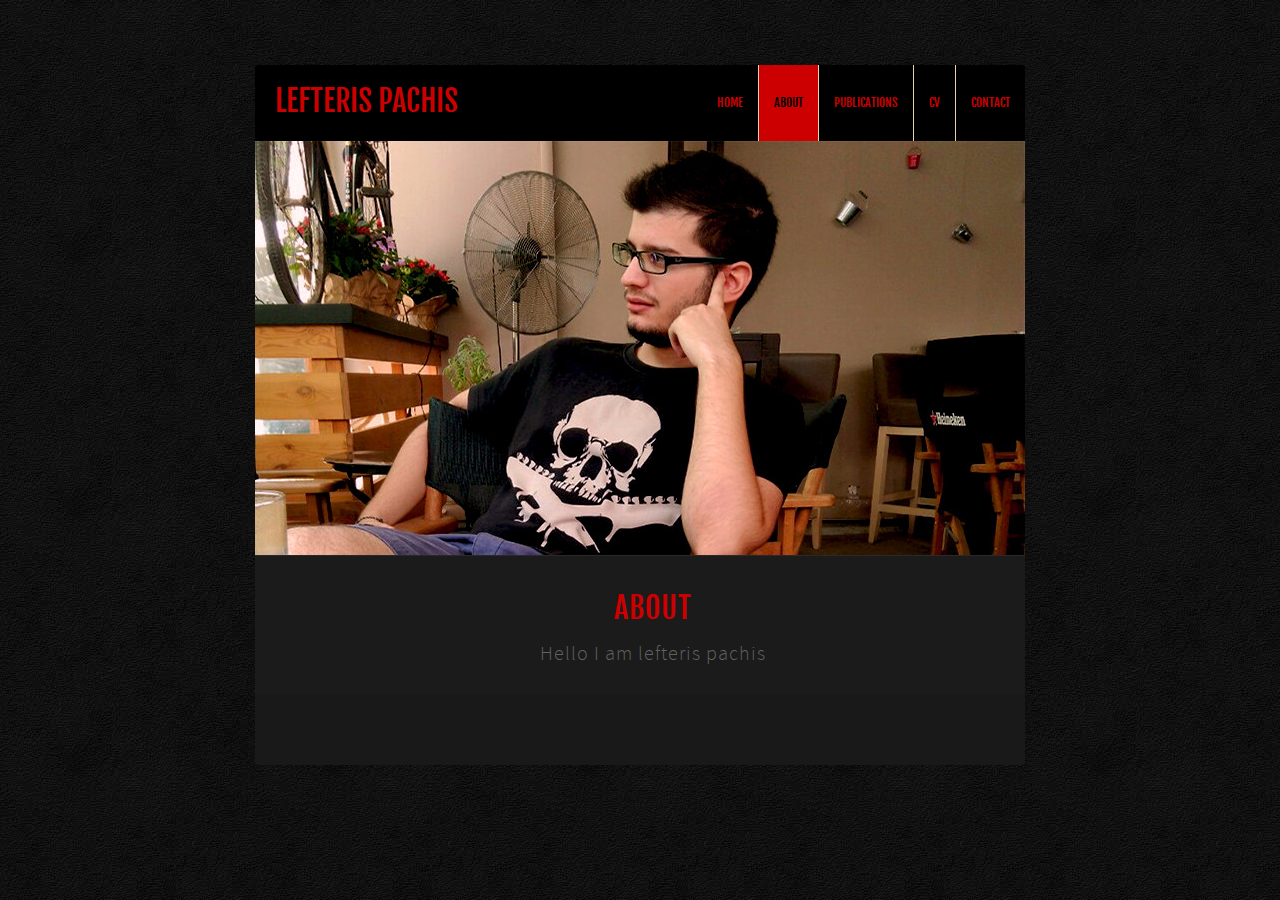
==== about.html @ 5c7da32f "first" ====
<!DOCTYPE html>
<!--[if lt IE 7]>      <html class="no-js lt-ie9 lt-ie8 lt-ie7"> <![endif]-->
<!--[if IE 7]>         <html class="no-js lt-ie9 lt-ie8"> <![endif]-->
<!--[if IE 8]>         <html class="no-js lt-ie9"> <![endif]-->
<!--[if gt IE 8]><!--> <html class="no-js"> <!--<![endif]-->
    <head>
        <meta charset="utf-8">
        <meta http-equiv="X-UA-Compatible" content="IE=edge,chrome=1">
        <title></title>
        <meta name="description" content="">
        <meta name="viewport" content="width=device-width">
       
        <link rel="stylesheet" href="css/bootstrap.css">
        <link rel="stylesheet" href="css/bootstrap-responsive.css">
        
        <link rel="stylesheet" href="css/custom-styles.css">
        
        <link rel="stylesheet" href="css/font-awesome.css">
        <link rel="stylesheet" href="css/font-awesome-ie7.css">
        
        <script src="js/modernizr-2.6.2-respond-1.1.0.min.js"></script>
    </head>
    <body>
        <!--[if lt IE 7]>
            <p class="chromeframe">You are using an <strong>outdated</strong> browser. Please <a href="http://browsehappy.com/">upgrade your browser</a> or <a href="http://www.google.com/chromeframe/?redirect=true">activate Google Chrome Frame</a> to improve your experience.</p>
        <![endif]-->

        <!-- This code is taken from http://twitter.github.com/bootstrap/examples/hero.html -->
            <div class="container">

                <div class="row-fluid">
                
                    <div class="span8 offset2">
                        <div class="site-header">
                            <a href="index.html"><div class="logo">
                                <h1>lefteris pachis</h1>
                            </div></a>
                            <div class="menu">
                                <div class="navbar">
                                    <a class="btn btn-navbar" data-toggle="collapse" data-target=".nav-collapse">
                                        <i class="fw-icon-th-list"></i>
                                    </a>
                                    <div class="nav-collapse collapse">
                                        <ul class="nav">
                                            <li><a href="index.html">Home</a></li>
                                            <li class="active"><a href="about.html">About</a></li>
                                            <li><a href="index.html#Publications">Publications</a></li>
                                            <li><a href="https://www.dropbox.com/s/b6jprabgj40kedo/CV.pdf?dl=0">Cv</a></li>
                                            <li class="no-border-right"><a href="index.html#contact-info">Contact</a></li>
                                        </ul>
                                    </div><!--/.nav-collapse -->
                                </div>
                                <div class="mini-menu">
                                    <label>
                                  <select class="selectnav">
                                    <option value="index.html">Home</option>
                                    <option value="#" selected="">About</option>
                                    <option value="index.html#Publications">Publications</option>
                                    <option value="https://www.dropbox.com/s/b6jprabgj40kedo/CV.pdf?dl=0">CV</option>
                                    <option value="index.html#contact-info">Contact</option>
                                  </select>
                                  </label>
                                  </div>
                            </div>
                        </div>
                        <div class="banner-shadow">
                        <div class="banner">
                            <div class="carousel slide" id="myCarousel">
                                        <!-- Carousel items -->
                                <div class="carousel-inner">
                                    <div class="item active">
                                        <img src="img/banner-image.jpg" alt="">
                                        <div class="carousel-caption">
                                          <div class="social-icons">
                                            <ul>
                                                <li><a href="#"><i class="fw-icon-facebook icon"></i></a></li>
                                                <li><a href="#"><i class="fw-icon-twitter icon"></i></a></li>
                                                <li><a href="#"><i class="fw-icon-linkedin icon"></i></a></li>
                                            </ul>
                                        </div>
                                        </div>
                                    </div>
                                </div>
                            </div>
                        </div>
                        </div>
                        
                        
                        <div class="portfolio-block" id="Publications">
                            <div class="portfolio-title">
                            <h1>About</h1>
                            <h2>Hello I am lefteris pachis</h2>
                            </div>
                            <div class="block">
                            <!--<a href="http://ieeexplore.ieee.org/document/7500372/" class="btn">IEEE Link</a>-->
                            </div>
                            
                            
                        </div>
                        
                        <div class="site-footer">
                            <!--<div class="row-fluid">
                                <div class="span6 align-right">
                                    <h1>Designed By</h1>
                                    <ul>
                                        <li><a href="http://www.alltemplateneeds.com">www.alltemplateneeds.com</a></li>
                                        <li><a href="http://www.alldesignneeds.com">www.alldesignneeds.com</a></li>
                                    </ul>
                                </div>
                                <div class="span6">
                                    <h1>Images From</h1>
                                    <ul>
                                        <li><a href="http://www.wallpaperswide.com">www.wallpaperswide.com </a></li>
                                        <li><a href="http://www.wallcoo.net">www.wallcoo.net</a></li>
                                    </ul>
                                </div>
                            </div>-->
                        </div>
                    </div>
                </div>
            </div>



       <script src="js/jquery-1.9.1.js"></script> 
<script src="js/bootstrap.js"></script>
<script>
$('#myCarousel').carousel({
    interval: 1800
});
</script>

    </body>
</html>
---- css/custom-styles.css ----
/* ==========================================================================
   font-family: 'fjalla_oneregular';
   font-family: 'source_sans_prolight';
   font-family: 'source_sans_probold';
   font-family: 'source_sans_proregular';
   ========================================================================== */
@font-face {
    font-family: 'fjalla_oneregular';
    src: url('../fonts/fjallaone-regular-webfont.eot');
    src: url('../fonts/fjallaone-regular-webfont.eot?#iefix') format('embedded-opentype'),
         url('../fonts/fjallaone-regular-webfont.woff') format('woff'),
         url('../fonts/fjallaone-regular-webfont.ttf') format('truetype'),
         url('../fonts/fjallaone-regular-webfont.svg#fjalla_oneregular') format('svg');
    font-weight: normal;
    font-style: normal;

}

@font-face {
    font-family: 'source_sans_proregular';
    src: url('../fonts/sourcesanspro-regular-webfont.eot');
    src: url('../fonts/sourcesanspro-regular-webfont.eot?#iefix') format('embedded-opentype'),
         url('../fonts/sourcesanspro-regular-webfont.woff') format('woff'),
         url('../fonts/sourcesanspro-regular-webfont.ttf') format('truetype'),
         url('../fonts/sourcesanspro-regular-webfont.svg#source_sans_proregular') format('svg');
    font-weight: normal;
    font-style: normal;

}

@font-face {
    font-family: 'source_sans_probold';
    src: url('../fonts/sourcesanspro-bold-webfont.eot');
    src: url('../fonts/sourcesanspro-bold-webfont.eot?#iefix') format('embedded-opentype'),
         url('../fonts/sourcesanspro-bold-webfont.woff') format('woff'),
         url('../fonts/sourcesanspro-bold-webfont.ttf') format('truetype'),
         url('../fonts/sourcesanspro-bold-webfont.svg#source_sans_probold') format('svg');
    font-weight: normal;
    font-style: normal;

}




@font-face {
    font-family: 'source_sans_prolight';
    src: url('../fonts/sourcesanspro-light-webfont.eot');
    src: url('../fonts/sourcesanspro-light-webfont.eot?#iefix') format('embedded-opentype'),
         url('../fonts/sourcesanspro-light-webfont.woff') format('woff'),
         url('../fonts/sourcesanspro-light-webfont.ttf') format('truetype'),
         url('../fonts/sourcesanspro-light-webfont.svg#source_sans_prolight') format('svg');
    font-weight: normal;
    font-style: normal;

}

/* ==========================================================================
   Global styles starts here
   ========================================================================== */
	body{background: url(../img/body-bg.jpg); margin-top: 65px; margin-bottom: 40px;}
	h1, h2, h3, h4, h5, h6{margin: 0;}
	h1{}
	h2{}
	h3{}
	h4{}
	h5{}
	h6{}
	p{color: #cc0000; font-size: 14px; line-height: 22px; font-family: 'source_sans_proregular'; 
	padding-bottom: 15px; }
	.no-border-right{border-right: none !important;}
	.icon{color: #cc0000;
font-size: 10px;
display: inline-block !important;
cursor: pointer;
width: 12px !important;
height: 12px !important;
border-radius: 50%;
text-align: center;
position: relative;
z-index: 1;
border: 3px solid #cc0000;
padding: 6px;
background: #1b1b1b;
font-size: 15px;

}
.icon:hover{border: 3px solid #fff; color: #fff; text-decoration: none;}
.last{padding-bottom: 0;}
.ruler-top{border-top: 1px solid #292929;}
.no-space{margin-left: 0 !important;}
.align-right{text-align: right;}
/* ==========================================================================
   Menu styles starts here
   ========================================================================== */
	.site-header{background: #000000; border-radius: 3px 3px 0 0; overflow: hidden; font-family: 'fjalla_oneregular';}
	.logo{ font-family: 'fjalla_oneregular'; float: left; padding: 20px;}
	.logo h1{font-size: 30px; line-height: 32px; color: #cc0000; text-transform: uppercase; font-weight: normal;}
	.menu{float: right;}
  .menu .navbar .nav{margin-right: 0;}
	.menu .navbar .nav > li{border-right: 1px solid #e7d2b0;}
	.menu .navbar .nav > .active > a{color: #000000; background: #cc0000; box-shadow: none;}
	.menu .navbar .nav > li > a {text-transform: uppercase; color: #cc0000; font-size: 12px; line-height: 30px; text-shadow: none; padding: 23px 15px;}
	.menu .navbar .nav > li > a:hover{color: #fff; background: #cc0000;}

  .mini-menu{display: none;}
    .mini-menu .selectnav{display: none; width: 100%;background: #1b1b1b;font-weight: 600;padding: 10px;height: 42px; color: #fff; border-radius: 5px; cursor: pointer; outline: 0; border:none !important;}
    .selectnav select{appearance: none; border:none !important;}
    .mini-menu label {position:relative; width: 100%;}
    .mini-menu label:after {
    content:'<>';
    font:11px "Consolas", monospace;
    color:#fff;
    -webkit-transform:rotate(90deg);
    -moz-transform:rotate(90deg);
    -ms-transform:rotate(90deg);
    transform:rotate(90deg);
    right:14px; top:86px;
    padding:0 0 2px;

    position:absolute;
    pointer-events:none;
    }
    .mini-menu label:before {
    content:'';
    right:6px; top:80px;
    width: 25px; height: 25px;
    background:#1b1b1b;
    position:absolute;
    pointer-events:none;
    display:block;
    }



/* ==========================================================================
   General styles starts here
   ========================================================================== */
    .banner-shadow{background: url(../img/shadow.png) no-repeat center;}
    .banner{ text-align: center; }
    .banner .carousel {margin: 0;}
    .banner .carousel-caption { background: none;}
    .banner .social-icons{margin-bottom: 5px;}
    .banner .social-icons ul{margin: 0;}
    .banner .social-icons ul li{list-style: none; display: inline-block; margin-right: 5px;}
    .banner .carousel-inner:hover img{-webkit-filter: blur(10px); transition:all 5s; }
    .banner .carousel-caption .icon{opacity: 0;}
    .banner .carousel-inner:hover [class^="fw-icon-"]{ transition:all 1s; opacity: 0.9 !important;  }

	.featured-heading{text-align: center; background: #191919; padding: 35px 0; text-transform: uppercase; 
					border-top: 1px solid #292929; border-bottom: 1px solid #292929;}
	.featured-heading h1{color: #cc0000; font-size: 30px; line-height: 30px; font-family: 'fjalla_oneregular';
						 padding-bottom: 20px; font-weight: normal;}
	.featured-heading h2{color: #626262; font-size: 20px; line-height: 30px; font-family: 'source_sans_prolight';padding-bottom: 25px; }
	.featured-heading h2 strong{color: #fff; font-family: 'source_sans_probold'; }
	.featured-heading h2 span{color: #cc0000;}
	.featured-heading .btn{color: #cc0000; background: #1b1b1b; border: 3px solid #cc0000; padding: 8px; text-shadow: none;font-family: 'fjalla_oneregular';
	}
	.featured-heading .btn:hover{ color: #fff; border: 3px solid #fff;}

	.featured-content { padding: 0 30px; padding-top: 35px; padding-bottom: 45px; background: #1b1b1b; }
	.featured-content .block h1{color: #cc0000; font-size: 18px; line-height: 30px; text-transform: uppercase;
								 padding-bottom: 15px; font-family: 'fjalla_oneregular'; font-weight: normal;}
  .featured-content .block h2{font-size: 20px; line-height: 30px; color: #626262; font-family: 'source_sans_prolight'; 
                      padding-bottom: 15px; font-weight: normal;}
	.featured-content .block p span{color: #fff; text-decoration: underline;}
	.featured-content .block ul{margin: 0; padding-top: 15px; padding-bottom: 20px;}
	.featured-content .block ul li{list-style: none; display: inline-block;}
	.featured-content .block ul li a{color: #fff; text-transform: uppercase; font-family: 'source_sans_proregular';}
	.featured-content .block ul li a:hover{color: #cc0000; text-decoration: none;}
	.featured-content .block .btn{color: #cc0000; background: #1b1b1b; border: 3px solid #cc0000; padding: 3px; text-shadow: none;
							font-family: 'fjalla_oneregular'; text-transform: uppercase;}
	.featured-content .block .btn:hover{ color: #fff; border: 3px solid #fff;}

	.portfolio-block{background: #1b1b1b; padding:35px 25px;  padding-right: 0; padding-bottom: 10px; 
                  text-align: center;  border-top: 1px solid #292929; letter-spacing: 1px;}
  .portfolio-block h1{font-size: 30px; line-height: 34px; color: #cc0000; text-transform: uppercase; font-family: 'fjalla_oneregular'; 
                     font-weight: normal; padding-bottom: 15px; }
  .portfolio-block h2{font-size: 20px; line-height: 30px; color: #626262; font-family: 'source_sans_prolight'; 
                      padding-bottom: 15px; font-weight: normal;}
  .portfolio-block .links a{background: #cc0000; padding: 5px 12px; color: #1b1b1b; margin-right: 5px;
                     font-family: 'fjalla_oneregular'; border-radius: 3px;}
  .portfolio-block .block .btn{color: #cc0000; background: #1b1b1b; border: 3px solid #cc0000; padding: 3px; text-shadow: none;
              font-family: 'fjalla_oneregular'; text-transform: uppercase;}
  .portfolio-block .block .btn:hover{ color: #fff; border: 3px solid #fff;}
  
  .portfolio-block .links a:hover{background: #cc0000; color: #1b1b1b; text-decoration: none;} 
  .portfolio-block ul{margin-top: 40px; margin-bottom: 0;}                   
  .portfolio-block ul li{list-style: none; display: inline-block; margin-bottom: 30px; margin-left: 0; margin-right: 30px;}
  .contact-info{padding: 35px; text-transform: uppercase; background: #1b1b1b; border-top: 1px solid #292929;
               text-align: center; }
  .contact-info h1{font-size: 30px; line-height: 34px; color: #cc0000; text-transform: uppercase; font-family: 'fjalla_oneregular'; 
                     font-weight: normal; padding-bottom: 15px; letter-spacing: 1px;}
  .contact-info h2{font-size: 20px; line-height: 30px; color: #626262; font-family: 'source_sans_prolight'; padding-bottom: 30px; font-weight: normal;}
  
  .contact-info form input[type="text"], input[type="email"], textarea{background: #1b1b1b; border: 1px solid #292929; 
                  color: #cc0000;  margin-bottom: 20px;}
  .contact-info form input[type="text"]{margin-right: 12px; min-height: 38px; font-family: 'source_sans_proregular';}
  .contact-info form input[type="email"]{min-height: 38px; font-family: 'source_sans_proregular';} 
  .contact-info form textarea{margin-bottom: 20px; font-family: 'source_sans_proregular';}                  
  .contact-info form .btn{background: #cc0000; color: #1b1b1b; font-size: 18px; line-height: 22px; font-family: 'fjalla_oneregular';
                        padding: 8px; text-shadow: none; text-transform: uppercase; border-bottom: none; } 
  .contact-info form .btn:hover{background: #545454; color: #cc0000;}                                         
/* ==========================================================================
   Sidebar styles starts here
   ========================================================================== */



/* ==========================================================================
   Footer styles starts here
   ========================================================================== */
  .site-footer{background: #191919; padding-top: 40px; padding-bottom: 30px; border-radius: 0 0 3px 3px;}
  .site-footer h1{color: #cc0000; font-size: 18px; line-height: 30px; font-family: 'fjalla_oneregular'; text-transform: uppercase; font-weight: normal;}
  .site-footer ul{margin: 0;}
  .site-footer ul li{list-style: none; font-family: 'source_sans_proregular';}
  .site-footer ul li a{color: #cc0000; font-size: 14px; line-height: 22px; padding-bottom: 10px;}
  .site-footer ul li a:hover{color: #fff; text-decoration: none;}


/* ==========================================================================
   Responsive Tweaks starts here
   ========================================================================== */
.navbar .btn-navbar {background: #cc0000; margin-top: 20px; margin-right: 20px;}
.navbar .btn-navbar:hover{background: #fff; color: #cc0000; text-shadow: none;}
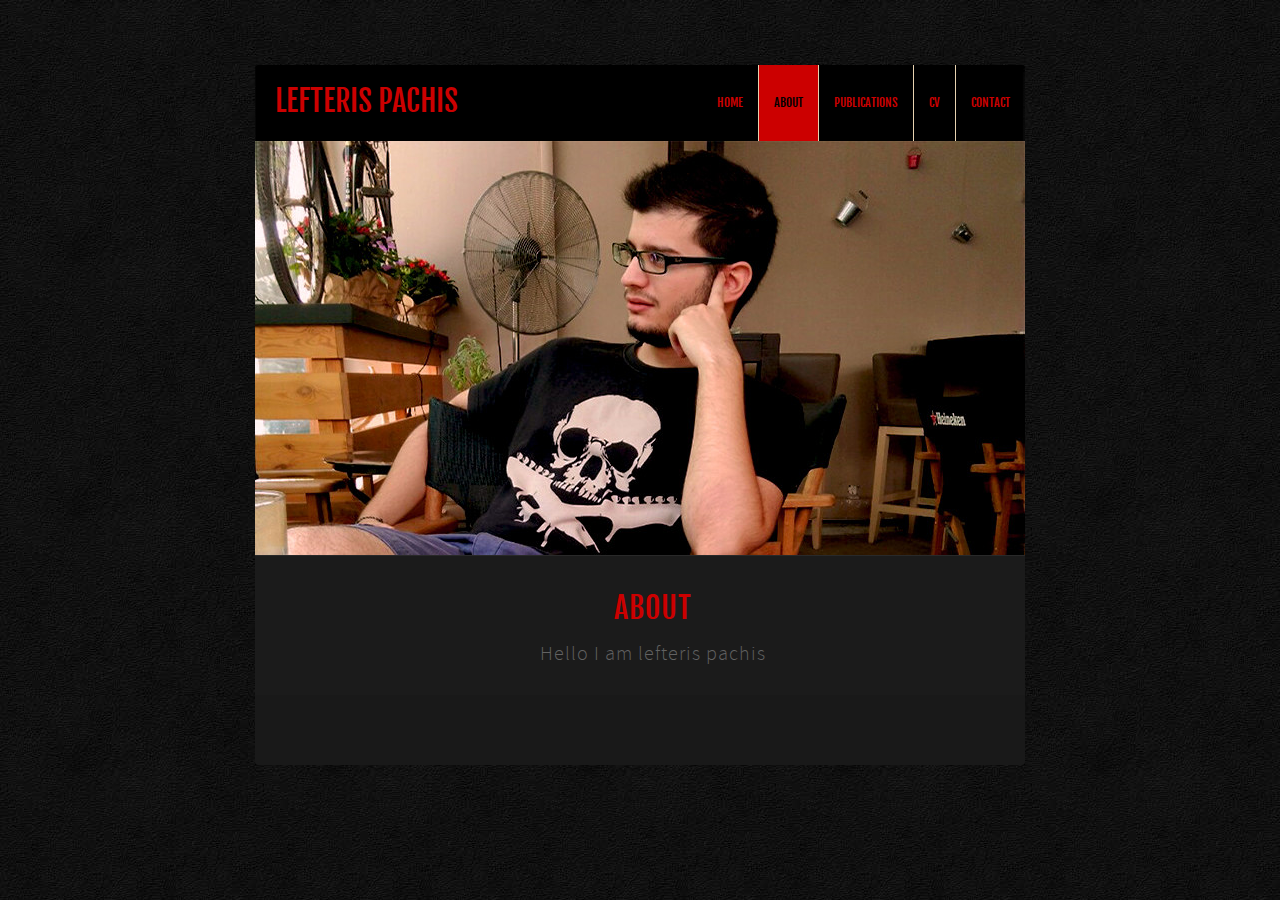
==== commit e9987cb1: "first" ====
--- a/about.html
+++ b/about.html
@@ -50,7 +50,7 @@
                                         </ul>
                                     </div><!--/.nav-collapse -->
                                 </div>
-                                <div class="mini-menu">
+                                <!--<div class="mini-menu">
                                     <label>
                                   <select class="selectnav">
                                     <option value="index.html">Home</option>
@@ -61,7 +61,7 @@
                                   </select>
                                   </label>
                                   </div>
-                            </div>
+                            </div>-->
                         </div>
                         <div class="banner-shadow">
                         <div class="banner">
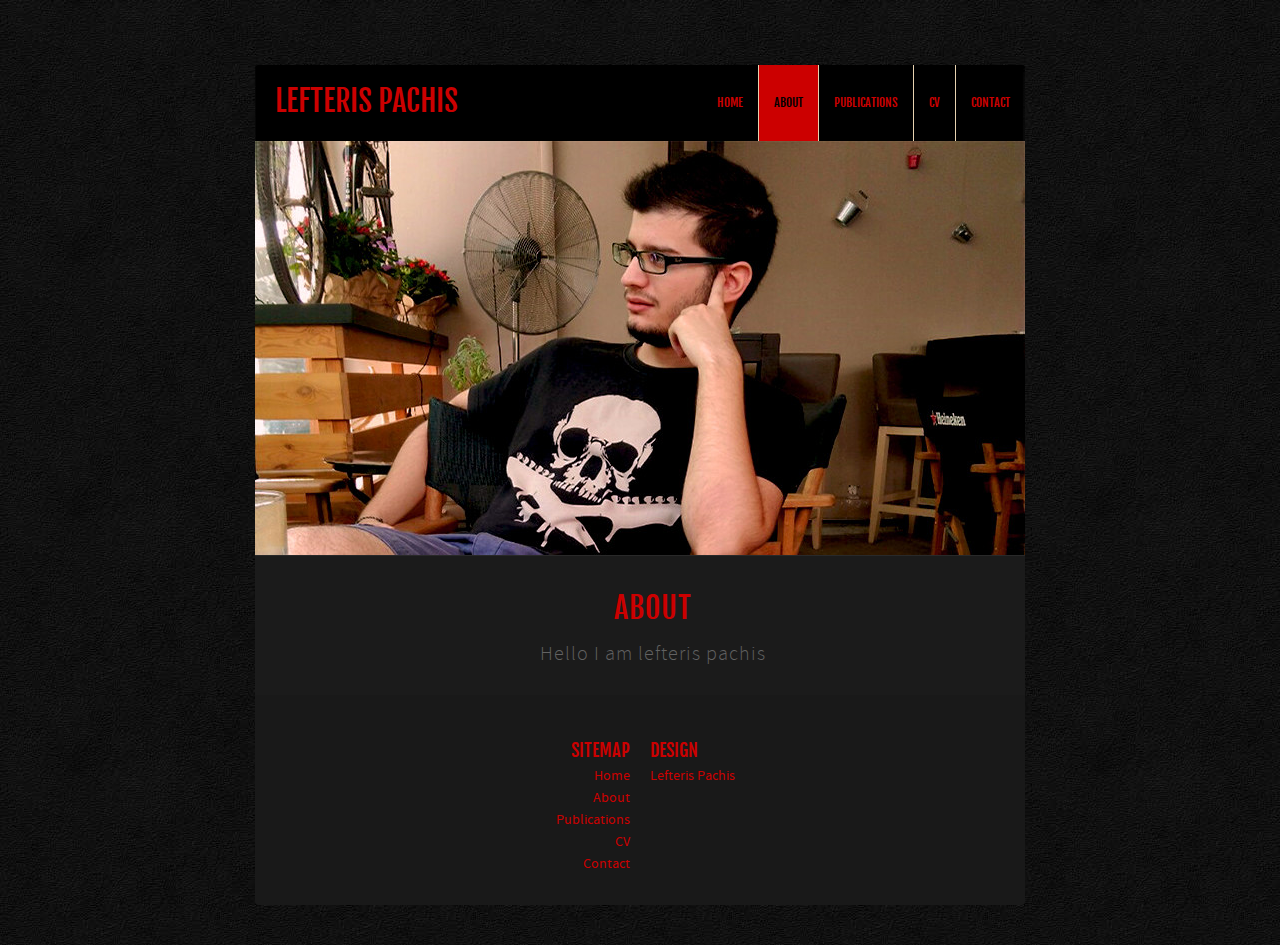
==== commit d6142df3: "first" ====
--- a/about.html
+++ b/about.html
@@ -99,22 +99,24 @@
                         </div>
                         
                         <div class="site-footer">
-                            <!--<div class="row-fluid">
+                            <div class="row-fluid">
                                 <div class="span6 align-right">
-                                    <h1>Designed By</h1>
+                                    <h1>Sitemap</h1>
                                     <ul>
-                                        <li><a href="http://www.alltemplateneeds.com">www.alltemplateneeds.com</a></li>
-                                        <li><a href="http://www.alldesignneeds.com">www.alldesignneeds.com</a></li>
+                                        <li><a href="index.html">Home</a></li>
+                                        <li><a href="about.html">About</a></li>
+                                        <li><a href="#Publications">Publications</a></li>
+                                        <li><a href="https://www.dropbox.com/s/b6jprabgj40kedo/CV.pdf?dl=0">CV</a></li>
+                                        <li><a href="#contact-info">Contact</a></li>
                                     </ul>
                                 </div>
                                 <div class="span6">
-                                    <h1>Images From</h1>
+                                    <h1>Design</h1>
                                     <ul>
-                                        <li><a href="http://www.wallpaperswide.com">www.wallpaperswide.com </a></li>
-                                        <li><a href="http://www.wallcoo.net">www.wallcoo.net</a></li>
+                                        <li><a href="#contact-info">Lefteris Pachis</a></li>
                                     </ul>
                                 </div>
-                            </div>-->
+                            </div>
                         </div>
                     </div>
                 </div>
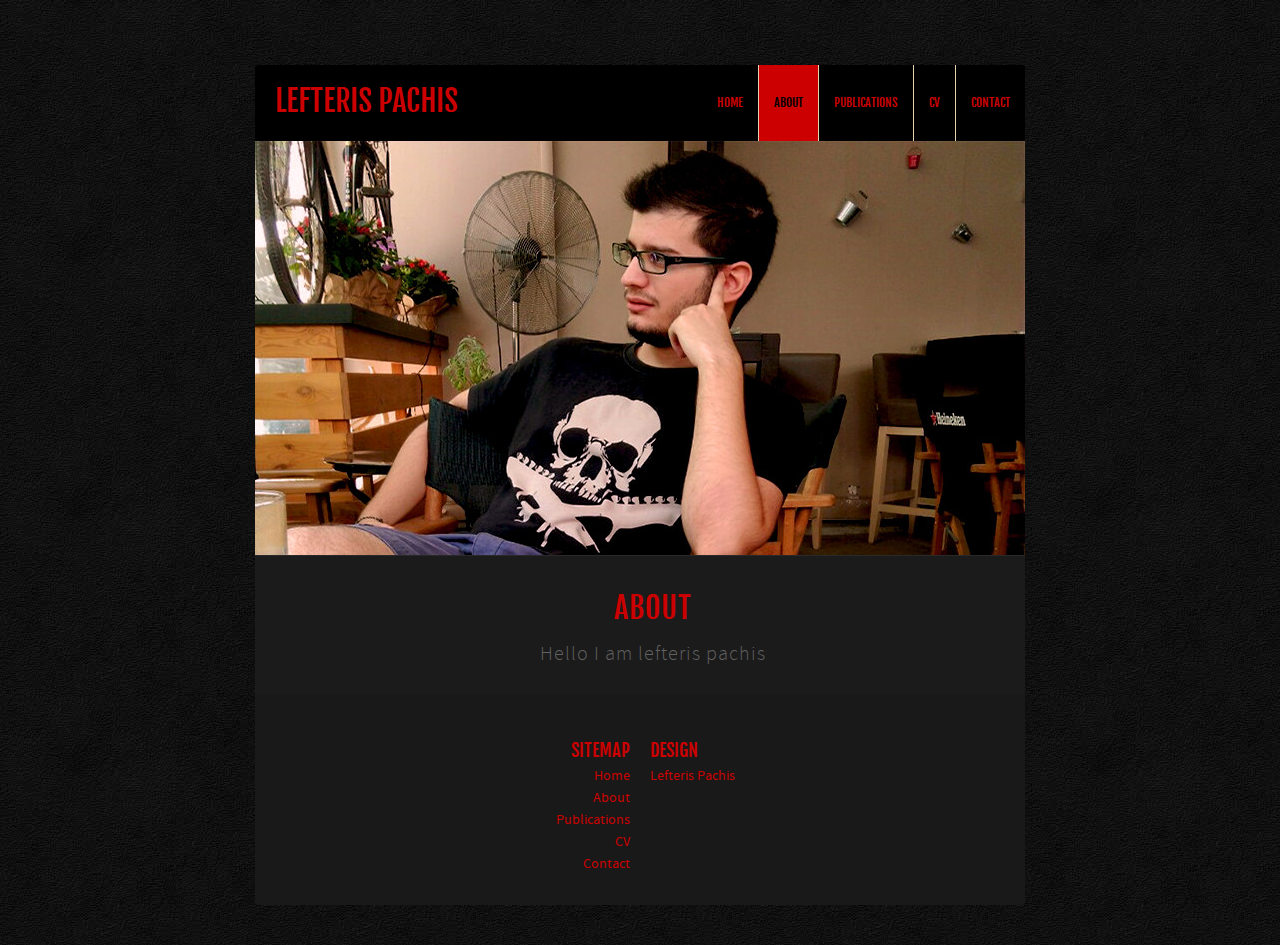
==== commit 75141f20: "first" ====
--- a/about.html
+++ b/about.html
@@ -45,7 +45,7 @@
                                             <li><a href="index.html">Home</a></li>
                                             <li class="active"><a href="about.html">About</a></li>
                                             <li><a href="index.html#Publications">Publications</a></li>
-                                            <li><a href="https://www.dropbox.com/s/b6jprabgj40kedo/CV.pdf?dl=0">Cv</a></li>
+                                            <li><a href="CV.pdf">Cv</a></li>
                                             <li class="no-border-right"><a href="index.html#contact-info">Contact</a></li>
                                         </ul>
                                     </div><!--/.nav-collapse -->
@@ -56,12 +56,12 @@
                                     <option value="index.html">Home</option>
                                     <option value="#" selected="">About</option>
                                     <option value="index.html#Publications">Publications</option>
-                                    <option value="https://www.dropbox.com/s/b6jprabgj40kedo/CV.pdf?dl=0">CV</option>
+                                    <option value="CV.pdf">CV</option>
                                     <option value="index.html#contact-info">Contact</option>
                                   </select>
                                   </label>
-                                  </div>
-                            </div>-->
+                                  </div>-->
+                            </div>
                         </div>
                         <div class="banner-shadow">
                         <div class="banner">
@@ -106,7 +106,7 @@
                                         <li><a href="index.html">Home</a></li>
                                         <li><a href="about.html">About</a></li>
                                         <li><a href="#Publications">Publications</a></li>
-                                        <li><a href="https://www.dropbox.com/s/b6jprabgj40kedo/CV.pdf?dl=0">CV</a></li>
+                                        <li><a href="CV.pdf">CV</a></li>
                                         <li><a href="#contact-info">Contact</a></li>
                                     </ul>
                                 </div>
